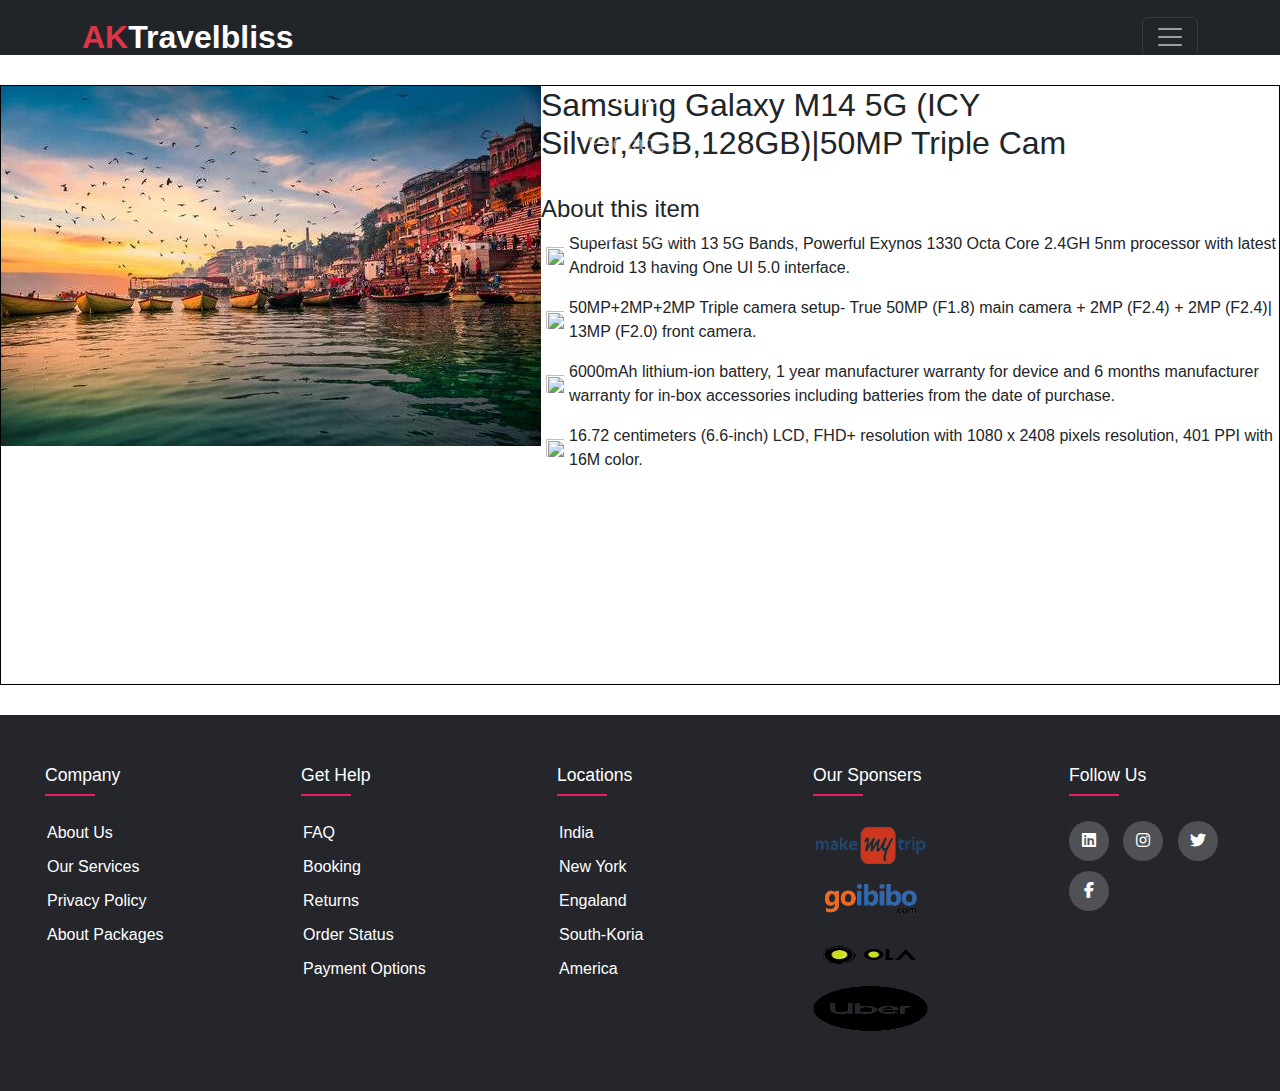
==== pakage1.html @ 43eb9dce "Packages information added" ====
<!DOCTYPE html>
<html lang="en">
  <head>
    <meta charset="UTF-8" />
    <meta name="viewport" content="width=device-width, initial-scale=1.0" />
    <title>ExploreQuest</title>
    <link rel="stylesheet" href="style.css" />
    <link
      href="https://cdn.jsdelivr.net/npm/bootstrap@5.0.2/dist/css/bootstrap.min.css"
      rel="stylesheet"
    />
    <link
      rel="stylesheet"
      href="https://cdnjs.cloudflare.com/ajax/libs/font-awesome/6.5.1/css/all.min.css"
    />
  </head>
  <body>
    <div class="wrapper">
      <nav class="navbar navbar-expand-xxl navbar-dark bg-dark sticky-xxl-top">
        <div class="container">
          <a class="navbar-brand fs-2 fw-bold" href="#"
            ><span class="text-danger">AK</span>Travelbliss</a
          >
          <button
            class="navbar-toggler"
            type="button"
            data-bs-toggle="collapse"
            data-bs-target="#navbarDark"
            aria-controls="navbarDark"
            aria-expanded="false"
            aria-label="Toggle navigation"
          >
            <span class="navbar-toggler-icon"></span>
          </button>
          <div class="collapse navbar-collapse show" id="navbarDark">
            <ul
              class="navbar-nav ms-auto mb-2 mb-xxl-0 fs-5 ms-auto p-2 text-center"
            >
              <li class="nav-item me-3">
                <a class="nav-link active" aria-current="page" href="#home"
                  >Home</a
                >
              </li>
              <li class="nav-item me-3">
                <a class="nav-link" href="#our-packages">Packages</a>
              </li>
              <li class="nav-item me-3">
                <a class="nav-link" href="#">Contact us</a>
              </li>
              <li class="nav-item me-3">
                <a class="nav-link" href="#">About US</a>
              </li>
              <li class="nav-item me-3">
                <a class="nav-link" href="#">Sign-in</a>
              </li>
            </ul>
          </div>
        </div>
      </nav>

      <div class="package1">
        <div class="img-div">
            <img src="images/1.jpg"></div>

       <div class="head">
            <h2>Samsung Galaxy M14 5G (ICY Silver,4GB,128GB)|50MP Triple Cam</h2><br>
            <div class="about-prod">
                <h4>About this item</h4>
            </div>
            <div class="about-desc">
               <table>
                <tr>
                    <td><img src="imgs/arrow.png"></td>
                    <td>
                        <p>
                            Superfast 5G with 13 5G Bands, Powerful Exynos 1330 Octa Core 2.4GH 5nm processor with latest Android 13 having One UI 5.0 interface.
                        </p>
                    </td>
                </tr>
                <tr>
                    <td><img src="imgs/arrow.png"></td>
                    <td>
                        <p>
                            50MP+2MP+2MP Triple camera setup- True 50MP (F1.8) main camera + 2MP (F2.4) + 2MP (F2.4)| 13MP (F2.0) front camera.
                        </p>
                    </td>
                </tr>
                <tr>
                    <td><img src="imgs/arrow.png"></td>
                    <td>
                        <p>
                            6000mAh lithium-ion battery, 1 year manufacturer warranty for device and 6 months manufacturer warranty for in-box accessories including batteries from the date of purchase.
                        </p>
                    </td>
                </tr>
                <tr>
                    <td><img src="imgs/arrow.png"></td>
                    <td>
                        <p>
                            16.72 centimeters (6.6-inch) LCD, FHD+ resolution with 1080 x 2408 pixels resolution, 401 PPI with 16M color.
                        </p>
                    </td>
                </tr>
               </table>
            </div>
      </div>
    </div>
      <footer class="footer">
        <div class="footercon">
          <div class="row1">
            <div class="footer-col">
              <h4>Company</h4>
              <ul>
                <li><a href="#">about us</a></li>
                <li><a href="#">our services</a></li>
                <li><a href="#">privacy policy</a></li>
                <li><a href="#">about packages</a></li>
              </ul>
            </div>

            <div class="footer-col">
              <h4>Get help</h4>
              <ul>
                <li><a href="#">FAQ</a></li>
                <li><a href="#">Booking</a></li>
                <li><a href="#">Returns</a></li>
                <li><a href="#">Order Status</a></li>
                <li><a href="#">Payment options</a></li>
              </ul>
            </div>

            <div class="footer-col">
              <h4>Locations</h4>
              <ul>
                <li><a href="#">India</a></li>
                <li><a href="#">New York</a></li>
                <li><a href="#">Engaland</a></li>
                <li><a href="#">South-koria</a></li>
                <li><a href="#">America</a></li>
              </ul>
            </div>

            <div class="footer-col">
              <h4>Our Sponsers</h4>
              <div class="sponsers">
                <a href="#"><img src="images/9.png" alt="" /></a>
                <a href="#"><img src="images/10.png" alt="" /></a>
                <a href="#"><img src="images/11.png" alt="" /> </a>
                <a href="#"><img src="images/12.png" alt="" /></a>
              </div>
            </div>

            <div class="footer-col">
              <h4>Follow us</h4>
              <div class="social-links">
                <a href="#"><i class="fa-brands fa-linkedin b1"></i></a>
                <a href="#"><i class="fa-brands fa-instagram b1"></i></a>
                <a href="#"> <i class="fa-brands fa-twitter b1"></i></a>
                <a href="#"><i class="fa-brands fa-facebook-f b1"></i></a>
              </div>
            </div>
          </div>
        </div>
      </footer>
    
</div>
    <script>
      var footer = document.getElementById("footer");

      footer.addEventListener("click", function (event) {
        event.preventDefault();
      });
    </script>
  </body>
</html>
---- style.css ----
* {
  margin: 0;
  padding: 0;
  box-sizing: border-box;
  font-family: "Poppins", sans-serif;
  text-decoration: none;
  list-style: none;
  scroll-behavior: smooth;
}
.wrapper {
  width: 100%;
  height: auto;
  margin: auto;
  display: flex;
  flex-direction: column;
  gap: 30px;
}
.navbar {
  width: 100%;
  height: 55px;
  background-color: #24262b;
  display: flex;
  align-items: center;
  justify-content: space-between;
}
.banner {
  width: 100%;
  height: 80vh;
  overflow: hidden;
  display: flex;
  justify-content: center;
  align-items: center;
}
.banner video {
  position: absolute;
  top: 50.5px;
  left: 0;
  object-fit: cover;
  width: 100%;
  height: 80vh;
}
.title {
  text-decoration: none;
  font-size: 4vh;
  margin-top: 100px;
  color: rgb(255, 255, 255);
  padding: 14px 17px;
  z-index: 1;
  text-align: center;
  vertical-align: center;
}
.title h1 {
  font-size: 12vh;
  font-weight: 700;
  text-shadow: 2px black;
  transition: ease 0.3s;
}
.title h1:hover {
  color: transparent;
  -webkit-text-stroke: 1px white;
}

.button {
  text-decoration: none;
  display: inline-block;
  color: #fff;
  font-size: 22px;
  border: 2px solid #000;
  padding: 14px 70px;
  border-radius: 50px;
  border-color: white;
  margin-top: 35px;
  transition: 0.7s;
}

.button:hover {
  transform: scale(1.1);
  background-color: #e91e63;
  color: #fff;
}
.body {
  width: 100%;
  display: flex;
  flex-direction: column;
  margin-bottom: 20px;
}

.text h2 {
  font-size: 40px;
  font-weight: 650;
  margin-bottom: 10px;
  line-height: 2;
  text-align: center;
}

.rowitems {
  display: flex;
  flex-direction: row;
  justify-content: space-between;
  align-items: center;
  text-align: center;
}

.container-box {
  border: 1px solid #d3d3d3;
  border-radius: 5px;
  display: flex;
  flex-direction: column;
  flex-basis: 22%;
  padding: 50px 10px;
  transition: all 0.7s ease 0s;
  cursor: pointer;
}

.container-image img {
  height: 100px;
  width: 100px;
  padding: 10px;
  margin-bottom: 15px;
}

.container-box h4 {
  font-size: 20px;
  margin-bottom: 5px;
  font-weight: 550;
}

.container-box p {
  font-size: 16px;
  color: #808080;
}

.container-box:hover {
  transform: translateX(3px);
  box-shadow: 5px 20px 50px rgba(78, 78, 78, 0.1);
  border: 1px solid transparent;
  border-radius: 0px;
}
.heading a {
  font-size: 40px;
  font-weight: 750;
  text-decoration: none;
  color: #000;
  align-items: center;
  justify-content: center;
  display: flex;
  flex-direction: row;
}
.heading a:hover {
  color: #000;
}
.box {
  width: 100%;
  height: 550px;
  display: flex;
  flex-direction: row;
  margin-bottom: 20px;
  /* border: 1px solid #000; */
  justify-content: space-between;
}
.box1 {
  width: 100%;
  height: 550px;
  display: flex;
  flex-direction: row;
  margin-bottom: 20px;
  /* border: 1px solid #000; */
  justify-content: space-between;
}
.card {
  display: flex;
  flex-direction: row;
  flex-basis: 23%;
}
.card-img-top {
  height: 300px;
}
.image-overlay {
  position: absolute;
  top: 37vh;
  left: 7.5vw;
  color: white;
  font-size: 32px;
  font-weight: 700;
  transform: translate(-50%, -50%);
  padding: 10px;
  border-radius: 5px;
}
.price {
  display: flex;
  flex-direction: row;
}
.card-body h2 {
  display: flex;
  float: left;
  font-weight: 500;
}
.card-body h1 {
  background-color: rgb(235, 45, 45);
  width: 110px;
  padding: 7px;
  margin-left: 3vw;
  margin-bottom: 20px;
  display: flex;
  color: white;
  text-align: center;
  font-size: 20px;
  font-weight: 600;
}

.footercon {
  width: 100%;
  min-height: 200px;
}
.row1 {
  display: flex;
  flex-wrap: wrap;
}
ul {
  list-style-type: none;
}
.footer {
  background-color: #24262b;
  padding: 50px 0;
  display: flex;
  flex-direction: row;
}
.footer-col {
  width: 20%;
  padding: 0 15px;
}
.footer-col h4 {
  color: #fff;
  text-transform: capitalize;
  font-size: 1.1em;
  margin-bottom: 35px;
  margin-left: 30px;
  font-weight: 500;
  position: relative;
}
.footer-col h4::before {
  content: "";
  position: absolute;
  left: 0;
  bottom: -10px;
  background-color: #e91e63;
  height: 2px;
  box-sizing: border-box;
  width: 50px;
}
.footer-col ul li:not(:last-child) {
  margin-bottom: 10px;
}
.footer-col ul li a {
  font-size: 1em;
  text-transform: capitalize;
  color: #fff;
  text-decoration: none;
  font-weight: 100;
  display: block;
  transition: all 0.3s ease;
  -webkit-transition: all 0.3s ease;
  -moz-transition: all 0.3s ease;
  -ms-transition: all 0.3s ease;
  -o-transition: all 0.3s ease;
}
.footer-col ul li a:hover {
  color: #fff;
  padding-left: 8px;
}
.footer-col .social-links {
  margin-left: 30px;
}
.footer-col .social-links a {
  display: inline-block;
  height: 40px;
  width: 40px;
  background-color: rgba(255, 255, 255, 0.2);
  margin: 0 10px 10px 0;
  text-align: center;
  line-height: 40px;
  border-radius: 50%;
  color: #fff;
  transition: all 0.3s ease;
}
.footer-col .social-links a:hover {
  color: #24262b;
  background-color: #fff;
  /* text-align: center; */
}
.sponsers {
  margin-left: 30px;
}
.sponsers img {
  height: 45px;
  width: 115px;
  display: list-item;
  margin: 0 10px 10px 0;
  text-align: center;
}
.sponsers img:hover {
  transform: scale(1.5);
  -webkit-transform: scale(1.5);
  -moz-transform: scale(1.5);
  -ms-transform: scale(1.5);
  -o-transform: scale(1.5);
}
.package1{
  width: 100%;
  height: 600px;
  display: flex;
  flex-direction: row;
  border: 1px solid #000;
}
.prod-div1
{
    width: 100%;
    min-height: 200px;
    border: 1px solid #000;
    margin-top: 10px;
    display: flex;
    flex-direction: row;
    
}
.prod-div1 .img-div
{
    min-width: 300px;
    height: 300px;
    
    
}
.prod-div1 .img-div img{
    transition: 0.3s all ease;
    -webkit-transition: 0.3s all ease;
    -moz-transition: 0.3s all ease;
    -ms-transition: 0.3s all ease;
    -o-transition: 0.3s all ease;
}
.prod-div1 .img-div img:hover{
    transform: scale(1.8);
    -webkit-transform: scale(1.8);
    -moz-transform: scale(1.8);
    -ms-transform: scale(1.8);
    -o-transform: scale(1.8);
}
.prod-head{

    display: flex;
    flex-direction: column;
    width: 100%;
}
.prod-head h2{

    font-family: Cambria, Cochin, Georgia, Times, 'Times New Roman', serif;
    font-size: 1.8em;
    font-weight: bold;
}
.prod-head .about-prod{

    width: 100%;
    display: flex;
}
.prod-head .about-prod h4{
    font-family: Cambria, Cochin, Georgia, Times, 'Times New Roman', serif;
    font-size: 1.2em;
    font-weight: bold;
    position: relative;
    margin-bottom: 30px;
}
.prod-head .about-prod h4::before{
    content: '';
    position: absolute;
    left: 0;
    bottom: -10px;
    background-color: #E91E63;
    height: 4px;
    box-sizing: border-box;
    width: 200px;

}
.about-desc img
{
    width: 28px;
    height: 28px;
    margin-bottom: 15px;
    padding: 5px;
}
@media only screen and (max-width: 1245px) {
  .box {
    width: 100%;
    display: flex;
    flex-direction: column;

    align-items: center;
    justify-content: center;
    margin-bottom: 1920px;
    margin-top: 1000px;
  }
  .box1 {
    width: 100%;
    display: flex;
    flex-direction: column;
    align-items: center;
    justify-content: center;
  }
  .card {
    margin-bottom: 40px;
    width: 100%;
  }
  .image-overlay {
    top: 253px;
    left: 95px;
  }
  .footer {
    margin-top: 910px;
    background-color: #24262b;
    padding: 10px 0;
  }
  .footer-col {
    width: 50%;
    padding: 0 10px;
  }
}
@media only screen and (max-width: 820px) {
  .title h1 {
    font-size: 6vh;
    font-weight: 700;
  }
  .rowitems {
    display: flex;
    flex-direction: column;
  }

  .container-box {
    width: 270px;
    padding: 20px 10px;
    margin-bottom: 20px;
  }
}
@media only screen and (max-width: 450px) {
  .banner video {
    margin-top: 255px;
  }
  .banner {
    margin-top: 160px;
  }
  .title h1 {
    font-size: 5.7vh;
    font-weight: 700;
  }
  .body {
    margin-top: 100px;
  }

  .navbar .container {
    width: 100%;
    background-color: #24262b;
  }
  .navbar-nav {
    width: 100%;
    background-color: #24262b;
  }
  .text h2 {
    font-size: 30px;
    font-weight: 600;
    margin-bottom: 36px;
  }

  .heading a {
    margin-bottom: 40px;
  }
  .box {
    width: 100%;
    display: flex;
    flex-direction: column;

    align-items: center;
    justify-content: center;
    margin-bottom: 1860px;
    margin-top: 900px;
  }
  .box1 {
    width: 100%;
    display: flex;
    flex-direction: column;
    align-items: center;
    justify-content: center;
  }
  .card {
    margin-bottom: 40px;
    width: 100%;
  }
  .image-overlay {
    top: 253px;
    left: 95px;
  }
  .card-body h1 {
    padding: 5px;
  }
  .footer {
    margin-top: 910px;
    background-color: #24262b;
    padding: 10px 0;
  }
  .footer-col {
    width: 50%;
    padding: 0 10px;
  }
}
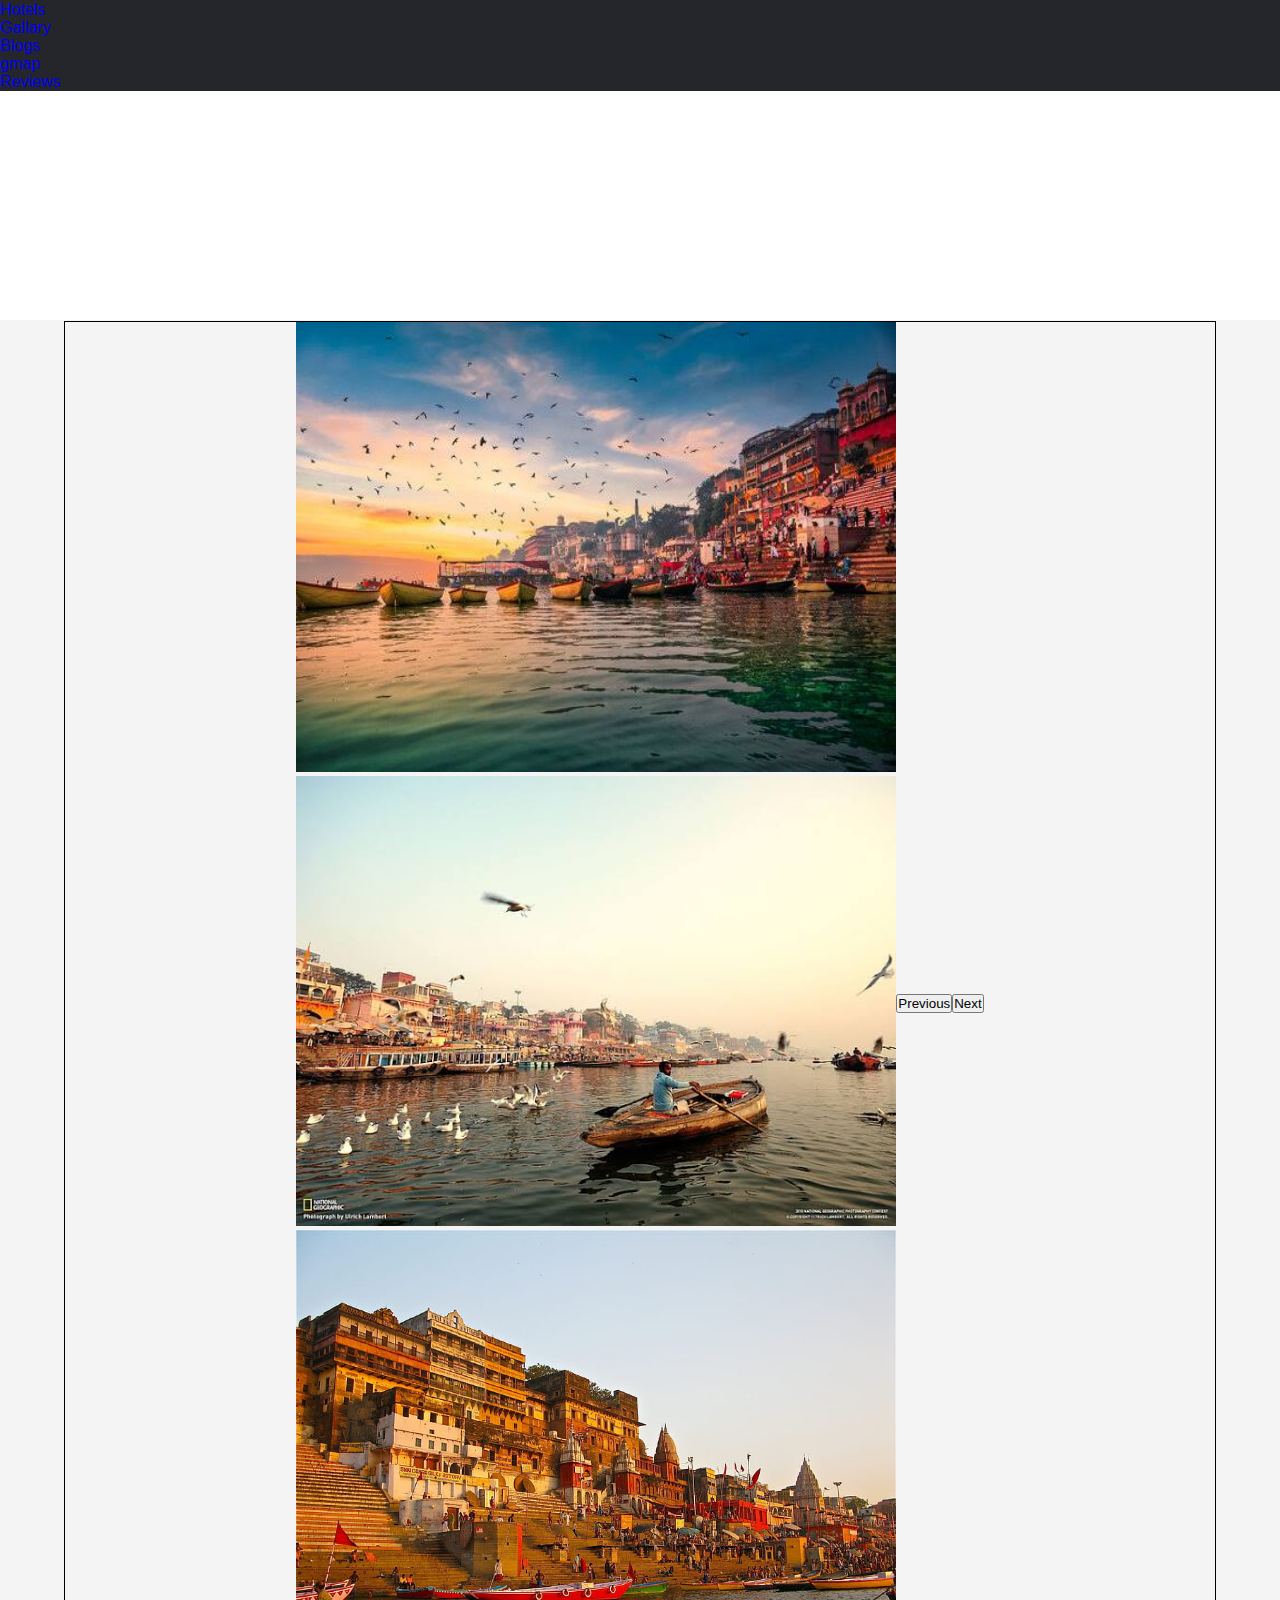
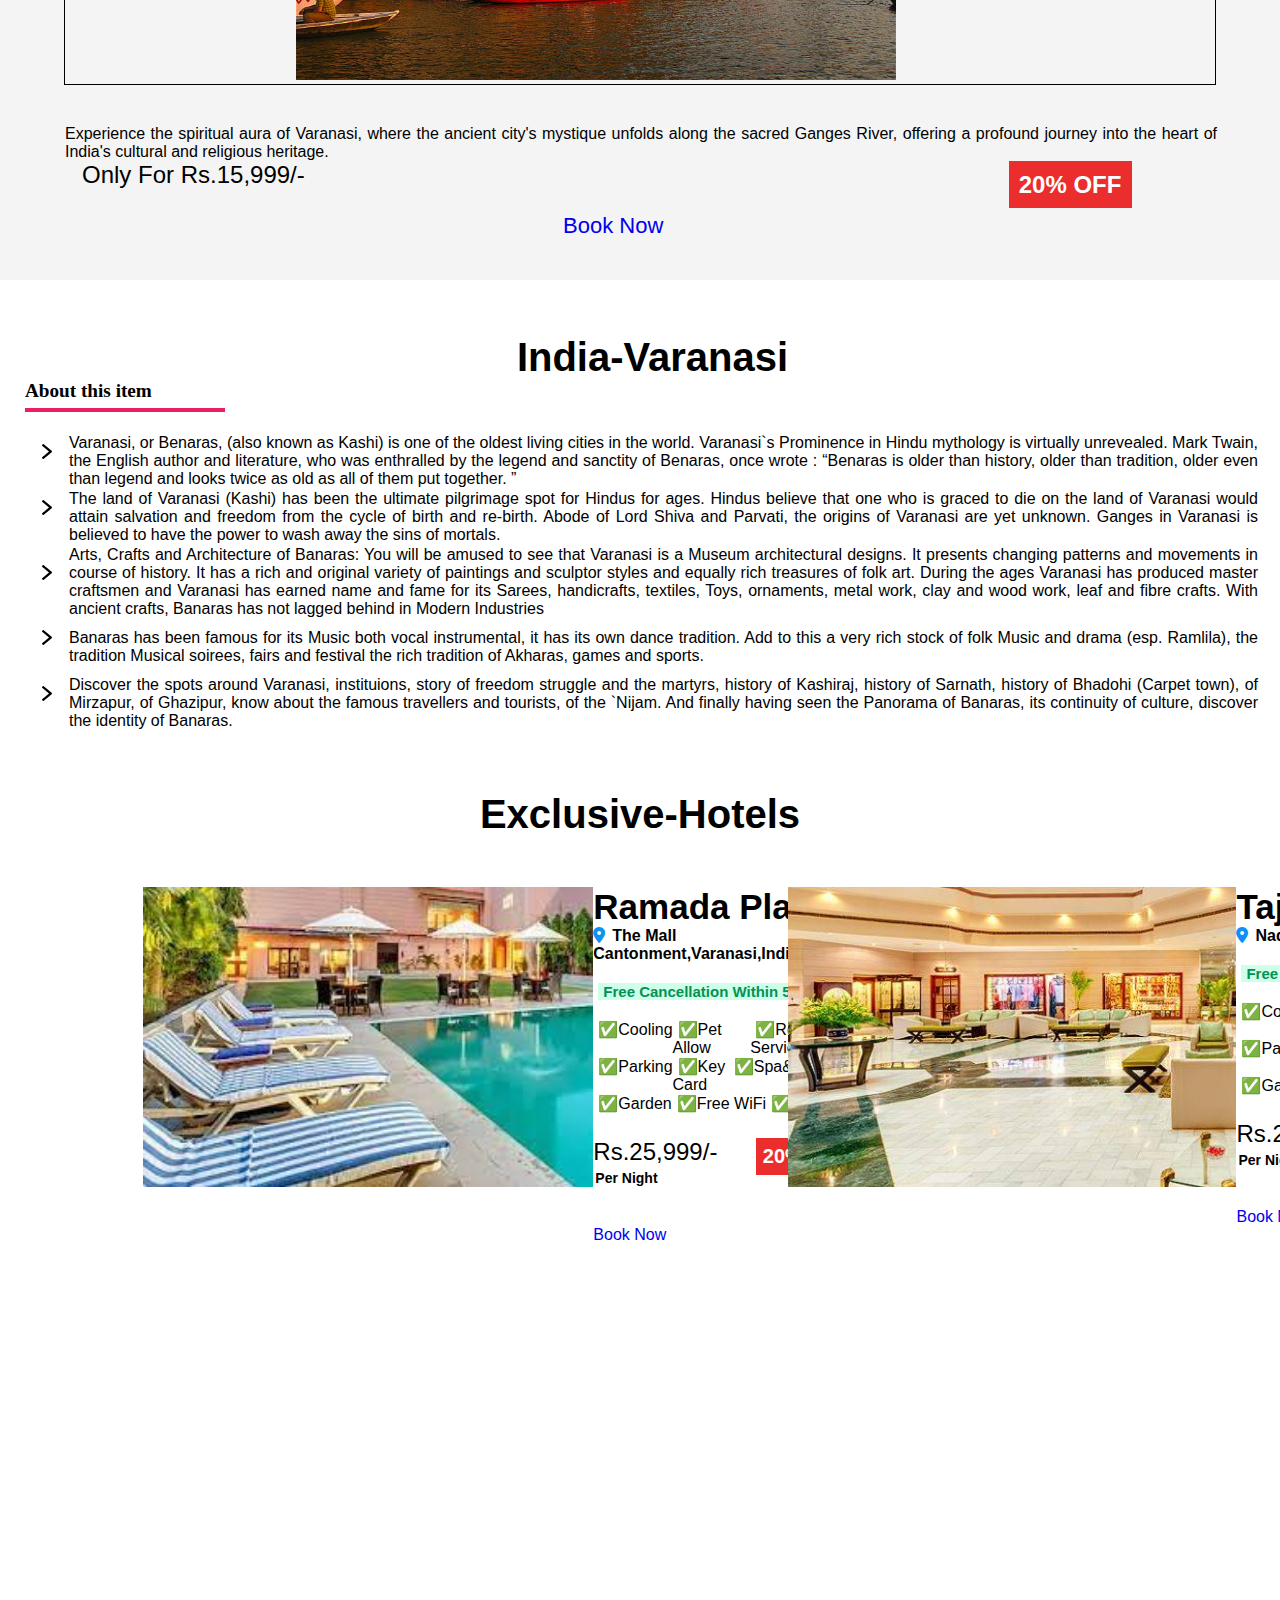
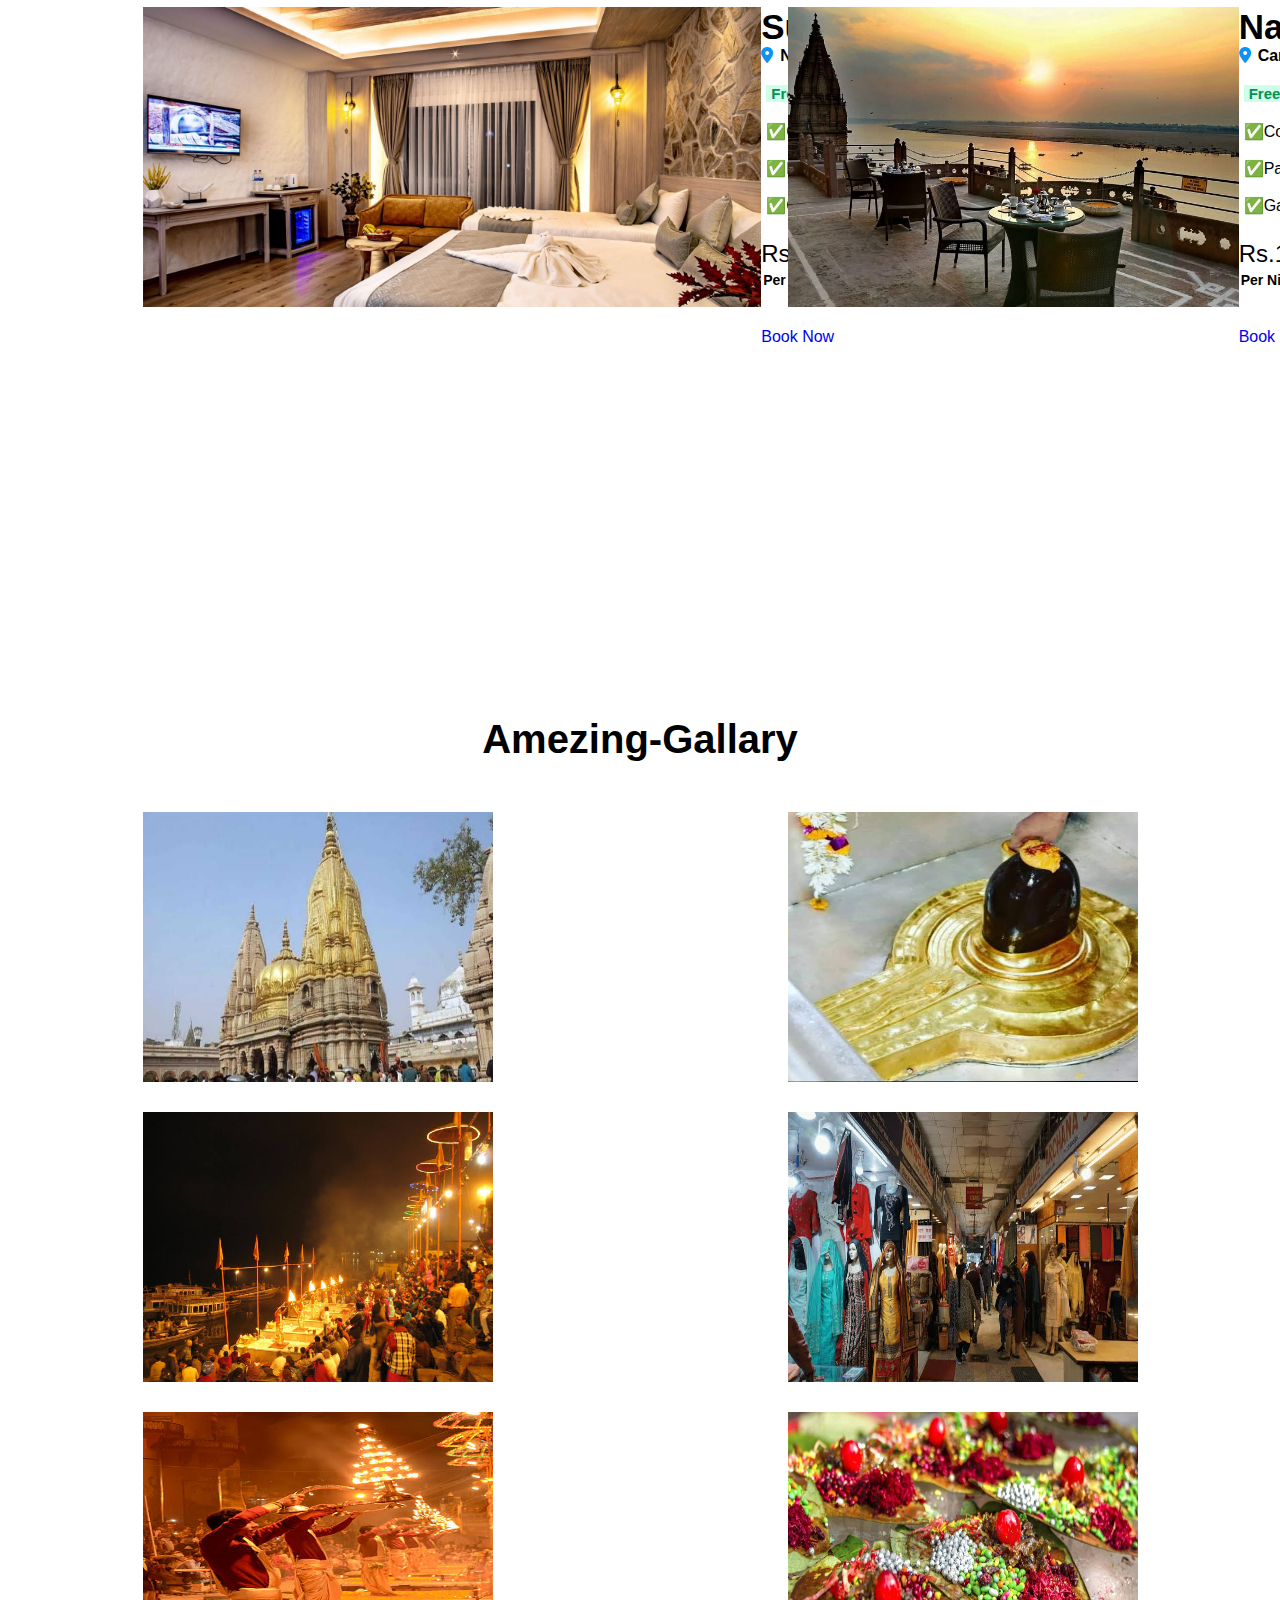
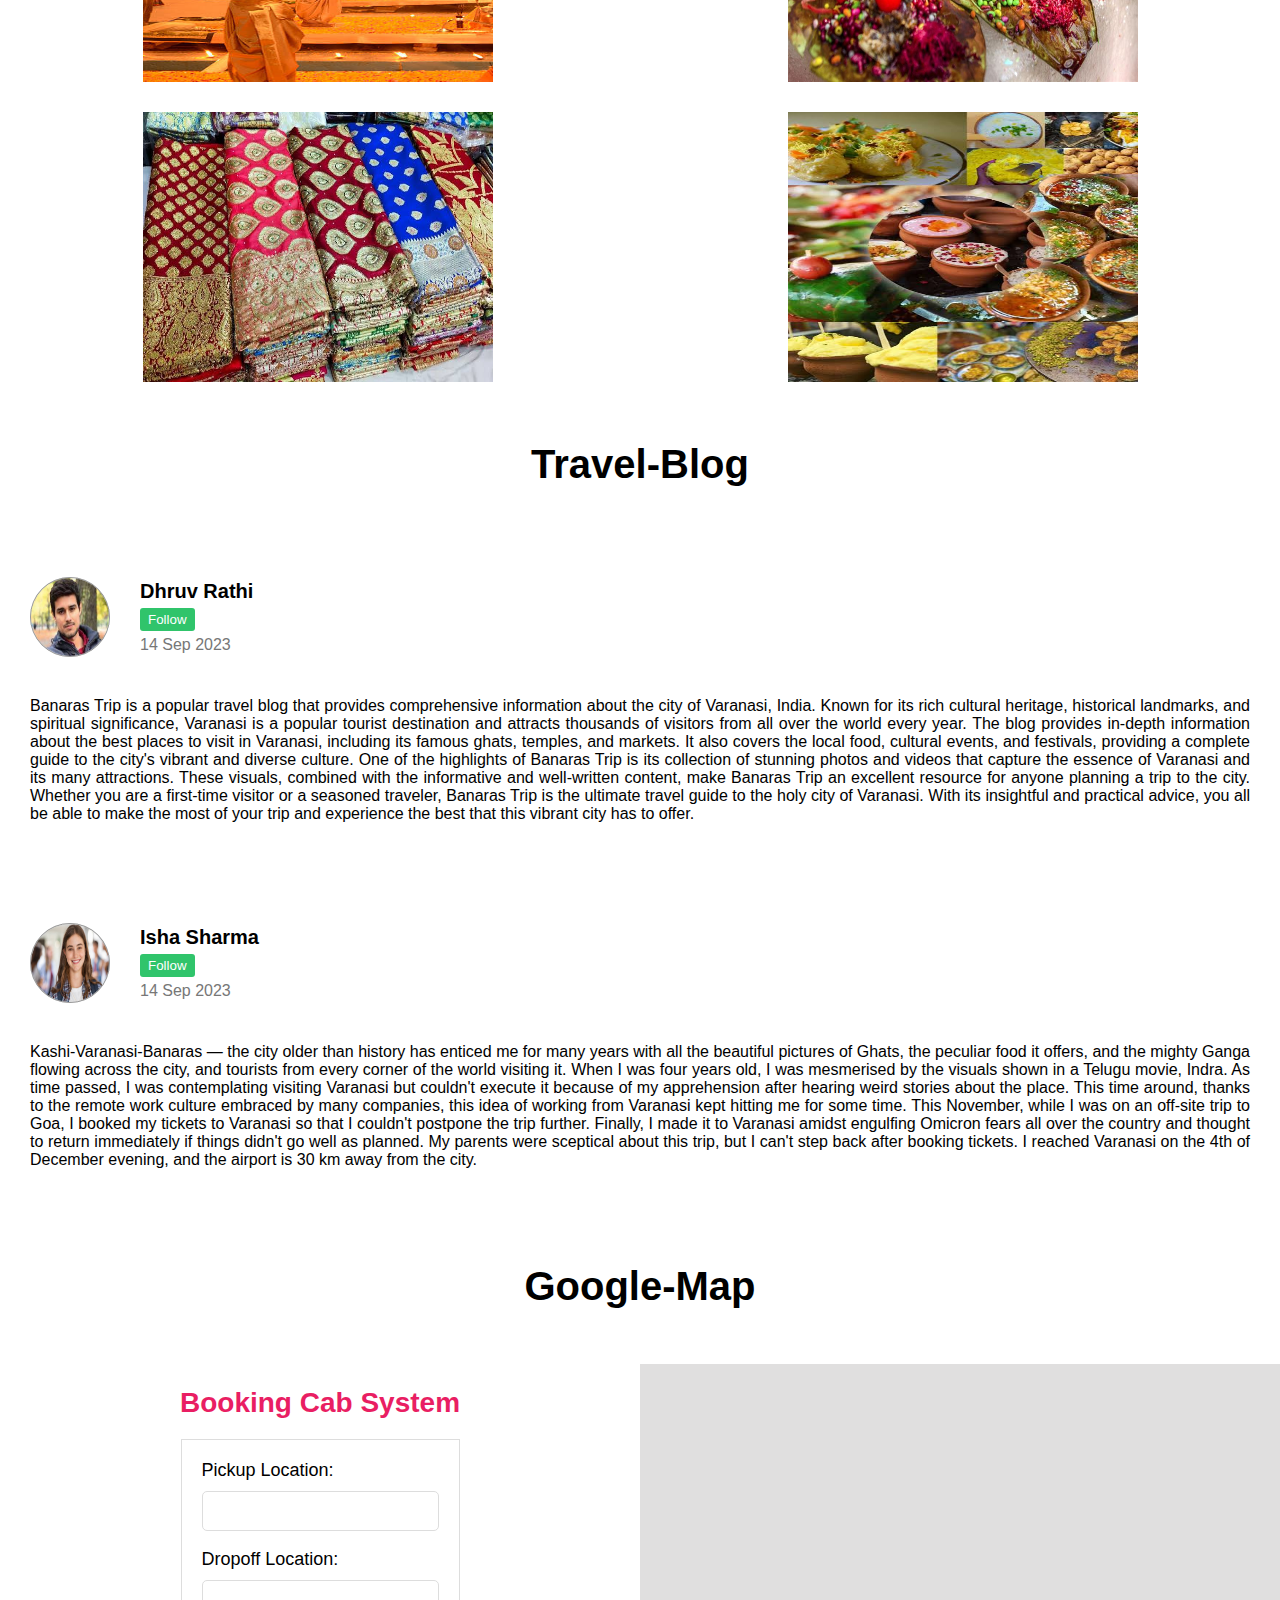
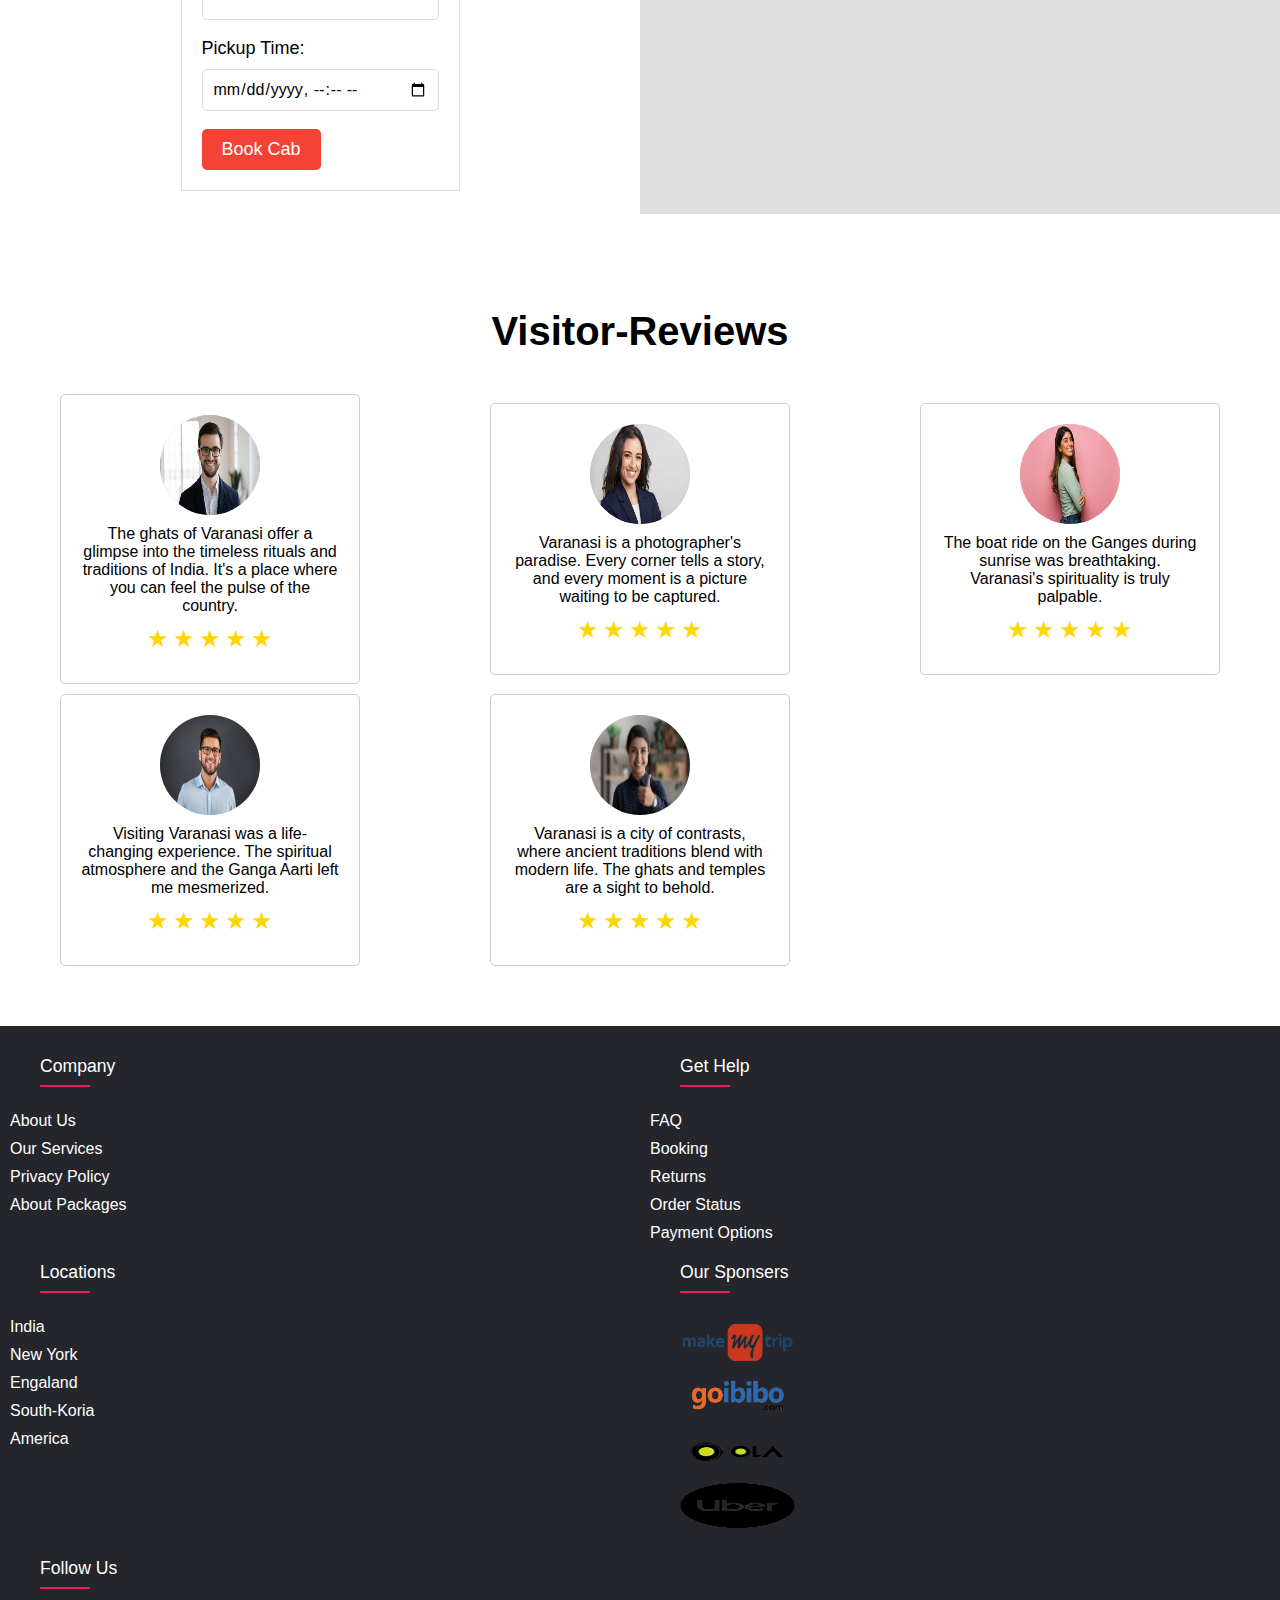
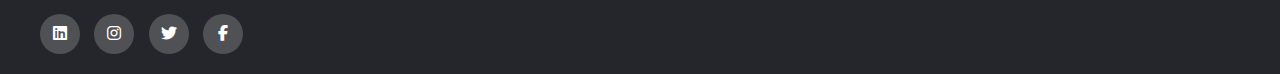
==== commit a9360b00: "add packages" ====
--- a/pakage1.html
+++ b/pakage1.html
@@ -4,10 +4,13 @@
     <meta charset="UTF-8" />
     <meta name="viewport" content="width=device-width, initial-scale=1.0" />
     <title>ExploreQuest</title>
-    <link rel="stylesheet" href="style.css" />
+    <link rel="stylesheet" href="css/style1.css" />
+
     <link
       href="https://cdn.jsdelivr.net/npm/bootstrap@5.0.2/dist/css/bootstrap.min.css"
       rel="stylesheet"
+      integrity="sha384-EVSTQN3/azprG1Anm3QDgpJLIm9Nao0Yz1ztcQTwFspd3yD65VohhpuuCOmLASjC"
+      crossorigin="anonymous"
     />
     <link
       rel="stylesheet"
@@ -17,7 +20,7 @@
   <body>
     <div class="wrapper">
       <nav class="navbar navbar-expand-xxl navbar-dark bg-dark sticky-xxl-top">
-        <div class="container">
+        <div class="container-fluid">
           <a class="navbar-brand fs-2 fw-bold" href="#"
             ><span class="text-danger">AK</span>Travelbliss</a
           >
@@ -37,21 +40,23 @@
               class="navbar-nav ms-auto mb-2 mb-xxl-0 fs-5 ms-auto p-2 text-center"
             >
               <li class="nav-item me-3">
-                <a class="nav-link active" aria-current="page" href="#home"
-                  >Home</a
+                <a class="nav-link active" aria-current="page" href="index.html">Home</a
                 >
               </li>
               <li class="nav-item me-3">
-                <a class="nav-link" href="#our-packages">Packages</a>
+                <a class="nav-link" href="#Hotels">Hotels</a>
               </li>
               <li class="nav-item me-3">
-                <a class="nav-link" href="#">Contact us</a>
+                <a class="nav-link" href="#Gallary">Gallary</a>
               </li>
               <li class="nav-item me-3">
-                <a class="nav-link" href="#">About US</a>
+                <a class="nav-link" href="#Blog">Blogs</a>
               </li>
               <li class="nav-item me-3">
-                <a class="nav-link" href="#">Sign-in</a>
+                <a class="nav-link" href="#Googlemap">gmap</a>
+              </li>
+              <li class="nav-item me-3">
+                <a class="nav-link" href="#rev">Reviews</a>
               </li>
             </ul>
           </div>
@@ -59,52 +64,467 @@
       </nav>
 
       <div class="package1">
-        <div class="img-div">
-            <img src="images/1.jpg"></div>
-
-       <div class="head">
-            <h2>Samsung Galaxy M14 5G (ICY Silver,4GB,128GB)|50MP Triple Cam</h2><br>
-            <div class="about-prod">
-                <h4>About this item</h4>
-            </div>
-            <div class="about-desc">
-               <table>
-                <tr>
-                    <td><img src="imgs/arrow.png"></td>
-                    <td>
-                        <p>
-                            Superfast 5G with 13 5G Bands, Powerful Exynos 1330 Octa Core 2.4GH 5nm processor with latest Android 13 having One UI 5.0 interface.
-                        </p>
-                    </td>
-                </tr>
-                <tr>
-                    <td><img src="imgs/arrow.png"></td>
-                    <td>
-                        <p>
-                            50MP+2MP+2MP Triple camera setup- True 50MP (F1.8) main camera + 2MP (F2.4) + 2MP (F2.4)| 13MP (F2.0) front camera.
-                        </p>
-                    </td>
-                </tr>
-                <tr>
-                    <td><img src="imgs/arrow.png"></td>
-                    <td>
-                        <p>
-                            6000mAh lithium-ion battery, 1 year manufacturer warranty for device and 6 months manufacturer warranty for in-box accessories including batteries from the date of purchase.
-                        </p>
-                    </td>
-                </tr>
-                <tr>
-                    <td><img src="imgs/arrow.png"></td>
-                    <td>
-                        <p>
-                            16.72 centimeters (6.6-inch) LCD, FHD+ resolution with 1080 x 2408 pixels resolution, 401 PPI with 16M color.
-                        </p>
-                    </td>
-                </tr>
-               </table>
-            </div>
-      </div>
+        <div class="slide">
+          <div
+            id="carouselExampleFade"
+            class="carousel slide carousel-fade"
+            data-bs-ride="carousel"
+          >
+            <div class="carousel-inner">
+              <div class="carousel-item active" data-bs-interval="2000">
+                <img src="images/1.jpg" class="d-block w-100" alt="..." />
+              </div>
+              <div class="carousel-item" data-bs-interval="2000">
+                <img
+                  src="images/18.jpg"
+                  class="d-block w-100"
+                  alt="..."
+                />
+              </div>
+              <div class="carousel-item" data-bs-interval="2000">
+                <img
+                  src="images/19.jpg"
+                  class="d-block w-100"
+                  alt="..."
+                />
+              </div>
+            </div>
+            <button
+              class="carousel-control-prev"
+              type="button"
+              data-bs-target="#carouselExampleFade"
+              data-bs-slide="prev"
+            >
+              <span
+                class="carousel-control-prev-icon"
+                aria-hidden="true"
+              ></span>
+              <span class="visually-hidden">Previous</span>
+            </button>
+            <button
+              class="carousel-control-next"
+              type="button"
+              data-bs-target="#carouselExampleFade"
+              data-bs-slide="next"
+            >
+              <span
+                class="carousel-control-next-icon"
+                aria-hidden="true"
+              ></span>
+              <span class="visually-hidden">Next</span>
+            </button>
+          </div>
+          <p>
+            Experience the spiritual aura of Varanasi, where the ancient city's
+            mystique unfolds along the sacred Ganges River, offering a profound
+            journey into the heart of India's cultural and religious heritage.
+          </p>
+          <div class="price">
+            <h2>Only For Rs.15,999/-</h2>
+            <h1>20% OFF</h1>
+          </div>
+          <a href="#" class="btn btn-primary">Book Now</a>
+        </div>
+
+        <div class="head">
+          <a href="#"><span class="text-danger">India- </span>Varanasi</a>
+          <div class="about-prod">
+            <h4>About this item</h4>
+          </div>
+          <div class="about-desc">
+            <table>
+              <tr>
+                <td><img src="images/arrow.png" /></td>
+                <td>
+                  <p>
+                    Varanasi, or Benaras, (also known as Kashi) is one of the
+                    oldest living cities in the world. Varanasi`s Prominence in
+                    Hindu mythology is virtually unrevealed. Mark Twain, the
+                    English author and literature, who was enthralled by the
+                    legend and sanctity of Benaras, once wrote : “Benaras is
+                    older than history, older than tradition, older even than
+                    legend and looks twice as old as all of them put together. ”
+                  </p>
+                </td>
+              </tr>
+              <tr>
+                <td><img src="images/arrow.png" /></td>
+                <td>
+                  <p>
+                    The land of Varanasi (Kashi) has been the ultimate
+                    pilgrimage spot for Hindus for ages. Hindus believe that one
+                    who is graced to die on the land of Varanasi would attain
+                    salvation and freedom from the cycle of birth and re-birth.
+                    Abode of Lord Shiva and Parvati, the origins of Varanasi are
+                    yet unknown. Ganges in Varanasi is believed to have the
+                    power to wash away the sins of mortals.
+                  </p>
+                </td>
+              </tr>
+              <tr>
+                <td><img src="images/arrow.png" /></td>
+                <td>
+                  <p>
+                    Arts, Crafts and Architecture of Banaras: You will be amused
+                    to see that Varanasi is a Museum architectural designs. It
+                    presents changing patterns and movements in course of
+                    history. It has a rich and original variety of paintings and
+                    sculptor styles and equally rich treasures of folk art.
+                    During the ages Varanasi has produced master craftsmen and
+                    Varanasi has earned name and fame for its Sarees,
+                    handicrafts, textiles, Toys, ornaments, metal work, clay and
+                    wood work, leaf and fibre crafts. With ancient crafts,
+                    Banaras has not lagged behind in Modern Industries
+                  </p>
+                </td>
+              </tr>
+              <tr>
+                <td><img src="images/arrow.png" /></td>
+                <td>
+                  <p>
+                    Banaras has been famous for its Music both vocal
+                    instrumental, it has its own dance tradition. Add to this a
+                    very rich stock of folk Music and drama (esp. Ramlila), the
+                    tradition Musical soirees, fairs and festival the rich
+                    tradition of Akharas, games and sports.
+                  </p>
+                </td>
+              </tr>
+              <tr>
+                <td><img src="images/arrow.png" /></td>
+                <td>
+                  <p>
+                    Discover the spots around Varanasi, instituions, story of
+                    freedom struggle and the martyrs, history of Kashiraj,
+                    history of Sarnath, history of Bhadohi (Carpet town), of
+                    Mirzapur, of Ghazipur, know about the famous travellers and
+                    tourists, of the `Nijam. And finally having seen the
+                    Panorama of Banaras, its continuity of culture, discover the
+                    identity of Banaras.
+                  </p>
+                </td>
+              </tr>
+            </table>
+          </div>
+        </div>
+      </div>
+
+      <div id="Hotels" class="heading">
+        <a href="#"><span class="text-danger">Exclusive-</span> Hotels</a>
+      </div>
+
+      <div class="box">
+        <div class="card">
+          <img src="images/20.jpeg" class="card-img-top" alt="..." />
+          <div class="card-body">
+            <h5 class="card-title">Ramada Plaza</h5>
+            <h6>
+              <i class="fa-solid fa-location-dot"></i>The Mall
+              Cantonment,Varanasi,India
+            </h6>
+            <h4>Free Cancellation Within 5 Days</h4>
+            <div class="tag">
+              <h class="card-text"><span>&#9989;</span>Cooling</h>
+              <h class="card-text"><span>&#9989;</span>Pet Allow</h>
+              <h class="card-text"><span>&#9989;</span>Room Service</h>
+            </div>
+            <div class="tag1">
+              <h class="card-text"><span>&#9989;</span>Parking</h>
+              <h class="card-text"><span>&#9989;</span>Key Card</h>
+              <h class="card-text"><span>&#9989;</span>Spa&massage</h>
+            </div>
+            <div class="tag2">
+              <h class="card-text"><span>&#9989;</span>Garden</h>
+              <h class="card-text"><span>&#9989;</span>Free WiFi</h>
+              <h class="card-text"><span>&#9989;</span>Food</h>
+            </div>
+            <div class="price">
+              <h2>Rs.25,999/-</h2>
+              <h1>20% OFF</h1>
+            </div>
+            <h3>Per Night</h3>
+            <a href="#" class="btn btn-primary">Book Now</a>
+          </div>
+        </div>
+        <div class="card">
+          <img src="images/21.jpeg" class="card-img-top" alt="..." />
+          <div class="card-body">
+            <h5 class="card-title">Taj Ganges</h5>
+            <h6>
+              <i class="fa-solid fa-location-dot"></i>Nadesar
+              Palace,Varanasi,India
+            </h6>
+            <h4>Free Cancellation Within 5 Days</h4>
+            <div class="tag">
+              <h class="card-text"><span>&#9989;</span>Cooling</h>
+              <h class="card-text"><span>&#9989;</span>Pet Allow</h>
+              <h class="card-text"><span>&#9989;</span>Room Service</h>
+            </div>
+            <div class="tag1">
+              <h class="card-text"><span>&#9989;</span>Parking</h>
+              <h class="card-text"><span>&#9989;</span>Key Card</h>
+              <h class="card-text"><span>&#9989;</span>Spa&massage</h>
+            </div>
+            <div class="tag2">
+              <h class="card-text"><span>&#9989;</span>Garden</h>
+              <h class="card-text"><span>&#9989;</span>Free WiFi</h>
+              <h class="card-text"><span>&#9989;</span>Food</h>
+            </div>
+            <div class="price">
+              <h2>Rs.23,999/-</h2>
+              <h1>15% OFF</h1>
+            </div>
+            <h3>Per Night</h3>
+            <a href="#" class="btn btn-primary">Book Now</a>
+          </div>
+        </div>
+        <div class="card">
+          <img
+            src="images/22.jpg"
+            class="card-img-top"
+            alt="..."
+          />
+          <div class="card-body">
+            <h5 class="card-title">Sugar Stars</h5>
+            <h6>
+              <i class="fa-solid fa-location-dot"></i>Near Harsh
+              Gas,Varanasi,India
+            </h6>
+            <h4>Free Cancellation Within 5 Days</h4>
+            <div class="tag">
+              <h class="card-text"><span>&#9989;</span>Cooling</h>
+              <h class="card-text"><span>&#9989;</span>Pet Allow</h>
+              <h class="card-text"><span>&#9989;</span>Room Service</h>
+            </div>
+            <div class="tag1">
+              <h class="card-text"><span>&#9989;</span>Parking</h>
+              <h class="card-text"><span>&#9989;</span>Key Card</h>
+              <h class="card-text"><span>&#9989;</span>Spa&massage</h>
+            </div>
+            <div class="tag2">
+              <h class="card-text"><span>&#9989;</span>Garden</h>
+              <h class="card-text"><span>&#9989;</span>Free WiFi</h>
+              <h class="card-text"><span>&#9989;</span>Food</h>
+            </div>
+            <div class="price">
+              <h2>Rs.14,999/-</h2>
+              <h1>40% OFF</h1>
+            </div>
+            <h3>Per Night</h3>
+            <a href="#" class="btn btn-primary">Book Now</a>
+          </div>
+        </div>
+        <div class="card">
+          <img
+            src="images/23.jpg"
+            class="card-img-top"
+            alt="..."
+          />
+          <div class="card-body">
+            <h5 class="card-title">Nandini Palace</h5>
+            <h6>
+              <i class="fa-solid fa-location-dot"></i>Cantt Road,Varanasi,India
+            </h6>
+            <h4>Free Cancellation Within 5 Days</h4>
+            <div class="tag">
+              <h class="card-text"><span>&#9989;</span>Cooling</h>
+              <h class="card-text"><span>&#9989;</span>Pet Allow</h>
+              <h class="card-text"><span>&#9989;</span>Room Service</h>
+            </div>
+            <div class="tag1">
+              <h class="card-text"><span>&#9989;</span>Parking</h>
+              <h class="card-text"><span>&#9989;</span>Key Card</h>
+              <h class="card-text"><span>&#9989;</span>Spa&massage</h>
+            </div>
+            <div class="tag2">
+              <h class="card-text"><span>&#9989;</span>Garden</h>
+              <h class="card-text"><span>&#9989;</span>Free WiFi</h>
+              <h class="card-text"><span>&#9989;</span>Food</h>
+            </div>
+            <div class="price">
+              <h2>Rs.17,999/-</h2>
+              <h1>30% OFF</h1>
+            </div>
+            <h3>Per Night</h3>
+            <a href="#" class="btn btn-primary">Book Now</a>
+          </div>
+        </div>
+      </div>
+
+      <div id="Gallary" class="heading">
+        <a href="#"><span class="text-danger">Amezing-</span> Gallary</a>
+      </div>
+      <div class="collecton">
+        <div class="row1">
+          <img src="images/24.jpg" alt="" srcset="" />
+          <img src="images/25.jpg" alt="" srcset="" />
+          <img src="images/26.jpg" alt="" srcset="" />
+          <img src="images/27.jpg" alt="" srcset="" />
+        </div>
+        <div class="row2">
+          <img src="images/28.jpg" alt="" srcset="" />
+          <img src="images/29.jpg" alt="" srcset="" />
+          <img src="images/30.jpg" alt="" srcset="" />
+          <img src="images/31.jpg" alt="" srcset="" />
+        </div>
+      </div>
+      
+      <div id="Blog" class="heading">
+        <a href="#"><span class="text-danger">Travel-</span>Blog</a>
+      </div>
+      <div class="blog">
+        <div class="blog1">
+          <div class="user-details">
+            <div class="user-photo">
+              <img src="images/32.jpg" alt="" srcset="">
+            </div>
+            <div class="user-info">
+                <div class="user-name">Dhruv Rathi</div>
+                <button class="follow-button">Follow</button>
+                <div class="date">14 Sep 2023</div>
+            </div>
+        </div>
+        <p>Banaras Trip is a popular travel blog that provides comprehensive information about the city of Varanasi, India. Known for its rich cultural heritage, historical landmarks, and spiritual significance, Varanasi is a popular tourist destination and attracts thousands of visitors from all over the world every year.
+        The blog provides in-depth information about the best places to visit in Varanasi, including its famous ghats, temples, and markets. It also covers the local food, cultural events, and festivals, providing a complete guide to the city's vibrant and diverse culture.
+        One of the highlights of Banaras Trip is its collection of stunning photos and videos that capture the essence of Varanasi and its many attractions. These visuals, combined with the informative and well-written content, make Banaras Trip an excellent resource for anyone planning a trip to the city.
+        Whether you are a first-time visitor or a seasoned traveler, Banaras Trip is the ultimate travel guide to the holy city of Varanasi. With its insightful and practical advice, you all be able to make the most of your trip and experience the best that this vibrant city has to offer.</p>
+        </div>
+        <div class="blog2">
+          <div class="user-details">
+            <div class="user-photo">
+              <img src="images/33.jpg" alt="" srcset="">
+            </div>
+            <div class="user-info">
+                <div class="user-name">Isha Sharma</div>
+                <button class="follow-button">Follow</button>
+                <div class="date">14 Sep 2023</div>
+            </div>
+        </div>
+        <p>Kashi-Varanasi-Banaras — the city older than history has enticed me for many years with all the beautiful pictures of Ghats, the peculiar food it offers, and the mighty Ganga flowing across the city, and tourists from every corner of the world visiting it. When I was four years old, I was mesmerised by the visuals shown in a Telugu movie, Indra.
+
+          As time passed, I was contemplating visiting Varanasi but couldn't execute it because of my apprehension after hearing weird stories about the place. This time around, thanks to the remote work culture embraced by many companies, this idea of working from Varanasi kept hitting me for some time. This November, while I was on an off-site trip to Goa, I booked my tickets to Varanasi so that I couldn't postpone the trip further.
+          
+          Finally, I made it to Varanasi amidst engulfing Omicron fears all over the country and thought to return immediately if things didn't go well as planned. My parents were sceptical about this trip, but I can't step back after booking tickets.
+          
+          I reached Varanasi on the 4th of December evening, and the airport is 30 km away from the city.</p>
+        </div>
+      </div>
+      <div id="Googlemap" class="heading">
+        <a href="#"><span class="text-danger">Google-</span> Map</a>
+      </div>
+      <div class="map">
+        <div class="autobook">
+          <div class="book">
+            <header>
+              <h1>Booking Cab System</h1>
+            </header>
+          <form>
+            <label for="pickup-location">Pickup Location:</label>
+            <input
+              type="text"
+              id="pickup-location"
+              name="pickup-location"
+            /><br /><br />
+            <label for="dropoff-location">Dropoff Location:</label>
+            <input
+              type="text"
+              id="dropoff-location"
+              name="dropoff-location"
+            /><br /><br />
+            <label for="pickup-time">Pickup Time:</label>
+            <input
+              type="datetime-local"
+              id="pickup-time"
+              name="pickup-time"
+            /><br /><br />
+            <button type="submit">Book Cab</button>
+          </form>
+        </div>
+        </div>
+        <div class="gmap">
+          <iframe
+            src="https://www.google.com/maps/embed?pb=!1m18!1m12!1m3!1d115408.0979980173!2d82.90870686378503!3d25.320894920254027!2m3!1f0!2f0!3f0!3m2!1i1024!2i768!4f13.1!3m3!1m2!1s0x398e2db76febcf4d%3A0x68131710853ff0b5!2sVaranasi%2C%20Uttar%20Pradesh!5e0!3m2!1sen!2sin!4v1709791560144!5m2!1sen!2sin"
+            width="600"
+            height="450"
+            style="border: 0"
+            allowfullscreen=""
+            loading="lazy"
+            referrerpolicy="no-referrer-when-downgrade"
+          ></iframe>
+        </div>
+      </div>
+
+      <div id="rev" class="heading">
+        <a href="#"><span class="text-danger">Visitor-</span>Reviews</a>
+      </div>
+      <div class="review">
+      <div class="review-block">
+        <div class="review-image">
+          <img src="images/13.jpg" alt="" srcset="">
+        </div>
+        <div class="review-text">The ghats of Varanasi offer a glimpse into the timeless rituals and traditions of India. It's a place where you can feel the pulse of the country.</div>
+        <div class="stars">
+            <span class="star">&#9733;</span>
+            <span class="star">&#9733;</span>
+            <span class="star">&#9733;</span>
+            <span class="star">&#9733;</span>
+            <span class="star">&#9733;</span>
+        </div>
     </div>
+    <div class="review-block">
+      <div class="review-image">
+        <img src="images/14.jpeg" alt="" srcset="">
+      </div>
+      <div class="review-text">Varanasi is a photographer's paradise. Every corner tells a story, and every moment is a picture waiting to be captured.</div>
+      <div class="stars">
+          <span class="star">&#9733;</span>
+          <span class="star">&#9733;</span>
+          <span class="star">&#9733;</span>
+          <span class="star">&#9733;</span>
+          <span class="star">&#9733;</span>
+      </div>
+  </div>
+  <div class="review-block">
+    <div class="review-image">
+      <img src="images/15.jpeg" alt="" srcset="">
+    </div>
+    <div class="review-text">The boat ride on the Ganges during sunrise was breathtaking. Varanasi's spirituality is truly palpable.</div>
+    <div class="stars">
+        <span class="star">&#9733;</span>
+        <span class="star">&#9733;</span>
+        <span class="star">&#9733;</span>
+        <span class="star">&#9733;</span>
+        <span class="star">&#9733;</span>
+    </div>
+</div>
+<div class="review-block">
+  <div class="review-image">
+    <img src="images/16.jpg" alt="" srcset="">
+  </div>
+  <div class="review-text">Visiting Varanasi was a life-changing experience. The spiritual atmosphere and the Ganga Aarti left me mesmerized.</div>
+  <div class="stars">
+      <span class="star">&#9733;</span>
+      <span class="star">&#9733;</span>
+      <span class="star">&#9733;</span>
+      <span class="star">&#9733;</span>
+      <span class="star">&#9733;</span>
+  </div>
+</div>
+<div class="review-block">
+  <div class="review-image">
+    <img src="images/17.jpg" alt="" srcset="">
+  </div>
+  <div class="review-text">Varanasi is a city of contrasts, where ancient traditions blend with modern life. The ghats and temples are a sight to behold.</div>
+  <div class="stars">
+      <span class="star">&#9733;</span>
+      <span class="star">&#9733;</span>
+      <span class="star">&#9733;</span>
+      <span class="star">&#9733;</span>
+      <span class="star">&#9733;</span>
+  </div>
+</div>
+  </div>
+    
       <footer class="footer">
         <div class="footercon">
           <div class="row1">
@@ -162,14 +582,12 @@
           </div>
         </div>
       </footer>
-    
-</div>
-    <script>
-      var footer = document.getElementById("footer");
-
-      footer.addEventListener("click", function (event) {
-        event.preventDefault();
-      });
-    </script>
+    </div>
+    <script src="javascript/script.js"></script>
+    <script
+      src="https://cdn.jsdelivr.net/npm/bootstrap@5.0.2/dist/js/bootstrap.bundle.min.js"
+      integrity="sha384-MrcW6ZMFYlzcLA8Nl+NtUVF0sA7MsXsP1UyJoMp4YLEuNSfAP+JcXn/tWtIaxVXM"
+      crossorigin="anonymous"
+    ></script>
   </body>
 </html>
--- a/css/style1.css
+++ b/css/style1.css
@@ -0,0 +1,899 @@
+* {
+    margin: 0;
+    padding: 0;
+    box-sizing: border-box;
+    font-family: "Poppins", sans-serif;
+    text-decoration: none;
+    list-style: none;
+    scroll-behavior: smooth;
+  }
+  .wrapper {
+    width: 100%;
+    height: auto;
+    margin: auto;
+    display: flex;
+    flex-direction: column;
+    gap: 30px;
+  }
+  .navbar {
+    width: 100%;
+    height: 55px;
+    background-color: #24262b;
+    display: flex;
+    align-items: center;
+    justify-content: space-between;
+  }
+  .package1 {
+    width: 100%;
+    height: 700px;
+    display: flex;
+    flex-direction: row;
+    /* border: 1px solid #000; */
+    margin-top: -28px;
+  }
+  .slide{
+    width: 800px;
+    height: 620px;
+    display: flex;
+    flex-direction: column;
+    background-color: #f4f4f4;
+    margin-top: 60px;
+  }
+  .carousel{
+    width: 600px;
+    height: 400px;
+    border: 1px solid #000;
+    display: flex;
+    flex-direction: row;
+    margin-top: 1px;
+  }
+   .carousel img{
+    width: 600px;
+    height: 450px;
+  }
+  .slide p{
+    margin-top: 20px;
+    font-size: 16px;
+    margin-left: 15px;
+    margin-right: 15px;
+    text-align: justify;
+  }
+  .slide .price {
+    display: flex;
+    flex-direction: row;
+    background-color: #f4f4f4;
+  }
+  .slide h2 {
+    display: flex;
+    float: left;
+    font-weight: 500;
+    
+    margin-left: 18px;
+  }
+  .slide h1 {
+    background-color: rgb(235, 45, 45);
+    width: 123px;
+    padding: 10px 9px 9px 10px;
+    margin-left: 130px;
+    display: flex;
+    color: white;
+    text-align: center;
+    font-size: 24px;
+    font-weight: 600;
+    
+  }
+  .slide a {
+    height: 47px;
+    width: 171px;
+    font-size: 22px;
+    margin: 5px 0px 0px 17px;
+  }
+  .head {
+    display: flex;
+    flex-direction: column;
+    width: 100%;
+    margin-left: 25px;
+  }
+  .head a{
+    font-size: 40px;
+    font-weight: 750;
+    text-decoration: none;
+    color: #000;
+    align-items: center;
+    justify-content: center;
+    display: flex;
+    flex-direction: row;
+  }
+  .head a:hover{
+    color: #000;
+  }
+  .head .about-prod {
+    
+    width: 100%;
+    display: flex;
+  }
+  .head .about-prod h4 {
+    font-family: Cambria, Cochin, Georgia, Times, "Times New Roman", serif;
+    font-size: 1.2em;
+    font-weight: bold;
+    position: relative;
+    margin-bottom: 30px;
+  }
+  .head .about-prod h4::before {
+    content: "";
+    position: absolute;
+    left: 0;
+    bottom: -10px;
+    background-color: #e91e63;
+    height: 4px;
+    box-sizing: border-box;
+    width: 200px;
+  }
+  .about-desc img {
+    width: 40px;
+    height: 35px;
+    margin-bottom: 15px;
+    padding: 5px;
+  }
+  .about-desc p{
+    
+    margin-right: 20px;
+    text-align: justify;
+  }
+  .heading a {
+    font-size: 40px;
+    font-weight: 750;
+    text-decoration: none;
+    color: #000;
+    align-items: center;
+    justify-content: center;
+    display: flex;
+    flex-direction: row;
+  }
+  .heading a:hover {
+    color: #000;
+  }
+  .box {
+    width: 100%;
+    height: 650px;
+    display: flex;
+    flex-direction: row;
+    margin-bottom: 20px;
+    /* border: 1px solid #000; */
+    justify-content: space-between;
+  }
+  .card {
+    display: flex;
+    flex-direction: row;
+    width: 18rem;
+    height: 650px;
+    flex-basis: 23%;
+  }
+  .card-img-top {
+    height: 300px;
+  }
+  .card-title {
+    margin-bottom: 0.5rem;
+    font-size: 35px;
+  }
+  .card-body h5{
+    font-size: 35px;
+    margin-bottom: 0.4px;
+  }
+  .card-body h6{
+    font-size: 16px;
+  }
+  .card-body .fa-solid{
+    margin-right:7px ;
+    color: rgb(14, 145, 245);
+  }
+  .card-body h4 {
+    font-size: 15px;
+    color: #049156;
+    background-color: #cdffe9;
+    margin-left: 5px;
+    margin-top: 20px;
+    margin-bottom: 20px;
+    padding: 0px 5px;
+    width: 240px;
+}
+
+  .tag{
+    display: flex;
+    flex-direction: row;
+    margin-top: 10px;
+  }
+  .tag1{
+    display: flex;
+    flex-direction: row;
+  }
+  .tag2{
+    display: flex;
+    flex-direction: row;
+  }
+  .card-text span{
+    margin: 0px 0px 0px 5px;
+  }
+  .price {
+    display: flex;
+    flex-direction: row;
+  }
+  .card-body h2 {
+    display: flex;
+    float: left;
+    font-weight: 500;
+    margin-top: 25px;
+  }
+  .card-body h1 {
+    background-color: rgb(235, 45, 45);
+    width: 102px;
+    padding: 7px;
+    margin-top: 25px;
+    margin-left: 3vw;
+    display: flex;
+    color: white;
+    text-align: center;
+    font-size: 20px;
+    font-weight: 600;
+  }
+  .card-body h3{
+    font-size: 14px;
+    margin-top: -5px;
+    margin-left: 2px;
+    margin-bottom: 40px;
+  }
+  .collecton{
+    width: 100%;
+    height: 600px;
+    display: flex;
+    flex-direction: column;
+    
+  }
+  .collecton .row1{
+    width: 100%;
+    height: 270px;
+    display: flex;
+    margin-bottom: 40px;
+    flex-direction: row;
+    justify-content: space-between;
+    /* border: 1px solid #000; */
+  }
+  .collecton .row1 img{
+    width: 350px;
+    height: 270px;
+  }
+  .collecton .row2{
+    width: 100%;
+    height: 270px;
+    display: flex;
+    flex-direction: row;
+    justify-content: space-between;
+    /* border: 1px solid #000; */
+  }
+  .collecton .row2 img{
+    width: 350px;
+    height: 270px;
+  }
+  .blog{
+    width: 100%;
+    height: 440px;
+    display: flex;
+    flex-direction: column;
+    /* border: 1px solid #000; */
+  }
+  .blog1{
+    width: 100%;
+    height: 220px;
+    display: flex;
+    margin-bottom: 20px;
+    flex-direction: row;
+    /* border: 1px solid #000; */
+  }
+  .blog2{
+    width: 100%;
+    height: 220px;
+    display: flex;
+    flex-direction: row;
+    /* border: 1px solid #000; */
+  }
+  .user-details {
+    width: 100%;
+    height: 120px;
+    display: flex;
+    align-items: center;
+    margin-top: 40px;
+    padding: 10px;
+    border-radius: 5px;
+}
+
+.user-photo {
+    flex: 0 0 auto;
+    margin-right: 10px;
+    width: 80px;
+    height: 80px;
+    border-radius: 50%;
+    background-color: #ccc;
+}
+.user-photo img{
+  width: 80px;
+  height: 80px;
+  border-radius: 50%;
+  border: 1px solid #9a9a9a;
+}
+.user-info {
+    flex: 1 1 auto;
+}
+
+.user-name {
+    font-weight: bold;
+    font-size: 20px;
+    margin-left: 20px;
+}
+
+.follow-button {
+    margin-top: 5px;
+    padding: 4px 8px;
+    margin-left: 20px;
+    background-color: #30c46b;
+    color: white;
+    border: none;
+    border-radius: 3px;
+    cursor: pointer;
+}
+
+.date {
+    font-size: 16px;
+    margin-top: 5px;
+    margin-left: 20px;
+    color: #777;
+}
+.blog1 p{
+  margin: 20px 30px;
+  display: flex;
+  text-align: justify;
+}
+.blog2 p{
+  margin: 20px 30px;
+  display: flex;
+  text-align: justify;
+}
+  
+  .map {
+    width: 100%;
+    display: flex;
+    flex-direction: row;
+    justify-content: space-between;
+
+    /* border: 1px solid #000; */
+    height: 500px;
+  }
+  .autobook{
+    width: 50%;
+    height: 500px;
+    display: flex;
+    align-items: center;
+    justify-content: center;
+    /* border: 1px solid #000; */
+  }
+  .gmap{
+    width: 50%;
+    height: 500px;
+    display: flex;
+    align-items: center;
+    justify-content: center;
+    /* border: 1px solid #000; */
+  }
+  .book{
+    width: 100%;
+    display: flex;
+    flex-direction: column;
+    justify-content: center;
+    align-items: center;
+  }
+  header {
+    width: 420px;
+    text-align: center;
+    justify-content: center;
+    align-items: center;
+  }
+  header h1{
+    color: #e91e63;
+    font-weight: 600;
+    font-size: 28px;
+  }
+  form {
+    max-width: 500px;
+    margin-top: 20px ;
+    
+    padding: 20px;
+    border: 1px solid #ddd;
+  } 
+  label {
+    display: block;
+    font-size: 18px;
+    margin-bottom: 10px;
+  }
+   input[type="text"], input[type="datetime-local"] {
+    padding: 10px;
+    font-size: 16px;
+    border: 1px solid #ddd;
+    border-radius: 5px;
+    width: 100%;
+    box-sizing: border-box;
+  }
+  button[type="submit"] {
+    padding: 10px 20px;
+    font-size: 18px;
+    background-color: #f44336;
+    color: #fff;
+    border: none;
+    border-radius: 5px;
+    cursor: pointer;
+  }
+  button[type="submit"]:hover {
+    background-color: #ff6666;
+  }
+  .gmap iframe{
+    width: 700px;
+    height: 450px;
+    background: #e0dfdf;
+    border: 5px solid #000;
+  }
+  .review{
+    width: 100%;
+    display: flex;
+    flex-direction: row;
+    justify-content: space-between;
+    margin-top: 10px;
+  }
+  .review-block {
+    display: flex;
+    flex-direction: column;
+    align-items: center;
+    width: 300px;
+    padding: 20px;
+    border: 1px solid #ccc;
+    border-radius: 5px;
+    margin: 0 10px;
+}
+
+.review-image {
+    width: 100px;
+    height: 100px;
+    border-radius: 50%;
+    background-color: #ccc;
+    margin-bottom: 10px;
+}
+.review-image img{
+  width: 100px;
+  height: 100px;
+  border-radius: 50%;
+
+}
+.review-text {
+    text-align: center;
+    margin-bottom: 10px;
+}
+
+.stars {
+    display: flex;
+    justify-content: center;
+    margin-bottom: 10px;
+}
+
+.star {
+    color: gold;
+    font-size: 24px;
+    margin: 0 2px;
+}
+  .footercon {
+    width: 100%;
+    min-height: 200px;
+  }
+  .row1 {
+    display: flex;
+    flex-wrap: wrap;
+  }
+  ul {
+    list-style-type: none;
+  }
+  .footer {
+    background-color: #24262b;
+    padding: 50px 0;
+    display: flex;
+    flex-direction: row;
+  }
+  .footer-col {
+    width: 20%;
+    padding: 0 15px;
+  }
+  .footer-col h4 {
+    color: #fff;
+    text-transform: capitalize;
+    font-size: 1.1em;
+    margin-top: 20px;
+    margin-bottom: 35px;
+    margin-left: 30px;
+    font-weight: 500;
+    position: relative;
+  }
+  .footer-col h4::before {
+    content: "";
+    position: absolute;
+    left: 0;
+    bottom: -10px;
+    background-color: #e91e63;
+    height: 2px;
+    box-sizing: border-box;
+    width: 50px;
+  }
+  .footer-col ul li:not(:last-child) {
+    margin-bottom: 10px;
+  }
+  .footer-col ul li a {
+    font-size: 1em;
+    text-transform: capitalize;
+    color: #fff;
+    text-decoration: none;
+    font-weight: 100;
+    display: block;
+    transition: all 0.3s ease;
+    -webkit-transition: all 0.3s ease;
+    -moz-transition: all 0.3s ease;
+    -ms-transition: all 0.3s ease;
+    -o-transition: all 0.3s ease;
+  }
+  .footer-col ul li a:hover {
+    color: #fff;
+    padding-left: 8px;
+  }
+  .footer-col .social-links {
+    margin-left: 30px;
+  }
+  .footer-col .social-links a {
+    display: inline-block;
+    height: 40px;
+    width: 40px;
+    background-color: rgba(255, 255, 255, 0.2);
+    margin: 0 10px 10px 0;
+    text-align: center;
+    line-height: 40px;
+    border-radius: 50%;
+    color: #fff;
+    transition: all 0.3s ease;
+  }
+  .footer-col .social-links a:hover {
+    color: #24262b;
+    background-color: #fff;
+    /* text-align: center; */
+  }
+  .sponsers {
+    margin-left: 30px;
+  }
+  .sponsers img {
+    height: 45px;
+    width: 115px;
+    display: list-item;
+    margin: 0 10px 10px 0;
+    text-align: center;
+  }
+  .sponsers img:hover {
+    transform: scale(1.5);
+    -webkit-transform: scale(1.5);
+    -moz-transform: scale(1.5);
+    -ms-transform: scale(1.5);
+    -o-transform: scale(1.5);
+  }
+  @media only screen and (max-width: 1400px) {
+    .container-fluid {
+      width: 100%;
+      background-color: #24262b;
+      margin-right: auto;
+      margin-left: auto;
+    }
+    .navbar .container {
+      width: 100%;
+      background-color: #24262b;
+    }
+    .navbar-nav {
+      width: 100%;
+      background-color: #24262b;
+    }
+    .package1 {
+      width: 100%;
+      height: auto;
+      display: flex;
+      flex-direction: column;
+      margin-top: 175px;
+    }
+    .slide{
+      display: flex;
+      align-items: center;
+      justify-content: center;
+      width: 100%;
+      height: auto;
+    }
+    .slide h1{
+      margin-left: 55vw;
+    }
+    .slide p {
+      margin-top: 40px;
+      font-size: 16px;
+      margin-left: 17px;
+      margin-right: 15px;
+      text-align: justify;
+      width: 90%;
+  }
+  .slide .btn{
+    margin-bottom: 20px;
+  }
+  .carousel {
+    width: 90%;
+    height: auto;
+    border: 1px solid #000;
+    display: flex;
+    flex-direction: row;
+    margin-top: 1px;
+}
+.slide .price {
+  width: 90%;
+  display: flex;
+  flex-direction: row;
+  background-color: #f4f4f4;
+}
+
+
+
+   
+    .head {
+      display: flex;
+      flex-direction: column;
+      width: auto;
+      
+    }
+    .head a{
+      margin-top: 55px;
+    }
+    #Hotels{
+      margin-top: 30px;
+    }
+    .box {
+      display: grid;
+      grid-template-columns: repeat(2, 1fr);
+      gap: 10px;
+      margin-top: 20px;
+      margin-bottom: 80px;
+      place-items: center;
+    }
+    .card {
+      margin-bottom: 60px;
+      width: 350px;
+    }
+    #Gallary{
+      margin-top: 670px;
+    }
+    .collecton .row1{
+      display: grid;
+      grid-template-columns: repeat(2, 1fr);
+      gap: 10px;
+      margin-top: 20px;
+      margin-bottom: 310px;
+      place-items: center;
+    }
+    .collecton .row1 img{
+      margin-bottom: 20px;
+    }
+    .collecton .row2{
+      display: grid;
+      grid-template-columns: repeat(2, 1fr);
+      gap: 10px;
+      margin-top: 20px;
+      margin-bottom: 80px;
+      place-items: center;
+    }
+    .collecton .row2 img{
+      margin-bottom: 20px;
+    }
+    #Blog{
+      margin-top: 620px;
+      margin-bottom: 0px;
+    }
+    .blog{
+      width: 100%;
+      margin-top: 0px;
+      display: flex;
+      height: auto;
+    }
+    .blog1{
+      width: 100%;
+      display: flex;
+      flex-direction: column;
+      height: auto;
+    }
+    .user-details{
+      margin-left: 20px;
+    }
+    .blog2{
+      width: 100%;
+      display: flex;
+      flex-direction: column;
+      height: auto;
+    }
+    #Googlemap{
+      margin-top: 45px;
+    }
+    #rev{
+      margin-top: 40px;
+    }
+    .review{
+      display: grid;
+      grid-template-columns: repeat(3, 1fr);
+      gap: 10px;
+      place-items: center;
+    }
+    .footer {
+      margin-top: 30px;
+      background-color: #24262b;
+      padding: 10px 0;
+    }
+    .footer-col {
+      width: 50%;
+      padding: 0 10px;
+    }
+    
+  }
+  @media only screen and (max-width: 970px){
+    .review{
+      display: grid;
+      grid-template-columns: repeat(2, 1fr);
+      gap: 10px;
+      place-items: center;
+    }
+    .map {
+      width: 100%;
+      display: flex;
+      flex-direction: column;
+      align-items: center;
+      margin-bottom: 500px;
+    
+    }
+    .gmap{
+      margin-top: 80px;
+    }
+  }
+  @media only screen and (max-width: 645px){
+    .review{
+      display: grid;
+      grid-template-columns: repeat(1, 1fr);
+      gap: 10px;
+      place-items: center;
+    }
+  }
+  @media only screen and (max-width: 770px) {
+    .package1 {
+      width: 100%;
+      height: auto;
+      display: flex;
+      flex-direction: column;
+      margin-top: 168px;
+    }
+    .slide{
+      display: flex;
+      align-items: center;
+      justify-content: center;
+      width: 100%;
+      height: auto;
+    }
+    .slide p {
+      margin-top: 40px;
+      font-size: 16px;
+      margin-left: 17px;
+      margin-right: 15px;
+      text-align: justify;
+      width: 90%;
+  }
+  .slide h1{
+    margin-left: 30vw;
+  }
+  .slide .btn{
+    margin-bottom: 20px;
+  }
+  .carousel {
+    width: 90%;
+    height: auto;
+    border: 1px solid #000;
+    display: flex;
+    flex-direction: row;
+    margin-top: 1px;
+}
+.slide .price {
+  width: 90%;
+  display: flex;
+  flex-direction: row;
+  background-color: #f4f4f4;
+}
+
+
+
+   
+    .head {
+      display: flex;
+      flex-direction: column;
+      width: auto;
+      
+    }
+    .head a{
+      margin-top: 55px;
+    }
+    .box {
+      width: 100%;
+      display: flex;
+      flex-direction: column;
+      align-items: center;
+      justify-content: center;
+      margin-bottom: 400px;
+      margin-top: 1115px;
+    }
+    .card{
+      display: flex;
+      align-items: center;
+      justify-content: center;
+    }
+    .collecton{
+      width: 100%;
+      display: flex;
+      flex-direction: column;
+      align-items: center;
+      justify-content: center;
+      height: auto;
+    }
+    .collecton .row1{
+      width: 100%;
+      height: auto;
+      display: flex;
+      flex-direction: column;
+      margin-top: 20px;
+      margin-bottom: 0px;
+      align-items: center;
+      justify-content: center;
+    }
+    .collecton .row1 img{
+      margin-bottom: 20px;
+    }
+    .collecton .row2{
+      width: 100%;
+      height: auto;
+      display: flex;
+      flex-direction: column;
+      margin-top: 10px;
+      margin-bottom: 0px;
+      align-items: center;
+      justify-content: center;
+    }
+    .collecton .row2 img{
+      margin-bottom: 20px;
+    }
+    #Blog{
+      margin-top: 20px;
+      margin-bottom: 0px;
+    }
+  }
+  @media only screen and (max-width: 450px) {
+    .navbar .container {
+      width: 100%;
+      background-color: #24262b;
+    }
+    .navbar-nav {
+      width: 100%;
+      background-color: #24262b;
+    }
+    .footer {
+      margin-top: 30px;
+      background-color: #24262b;
+      padding: 10px 0;
+    }
+    .footer-col {
+      width: 50%;
+      padding: 0 10px;
+    }
+  }